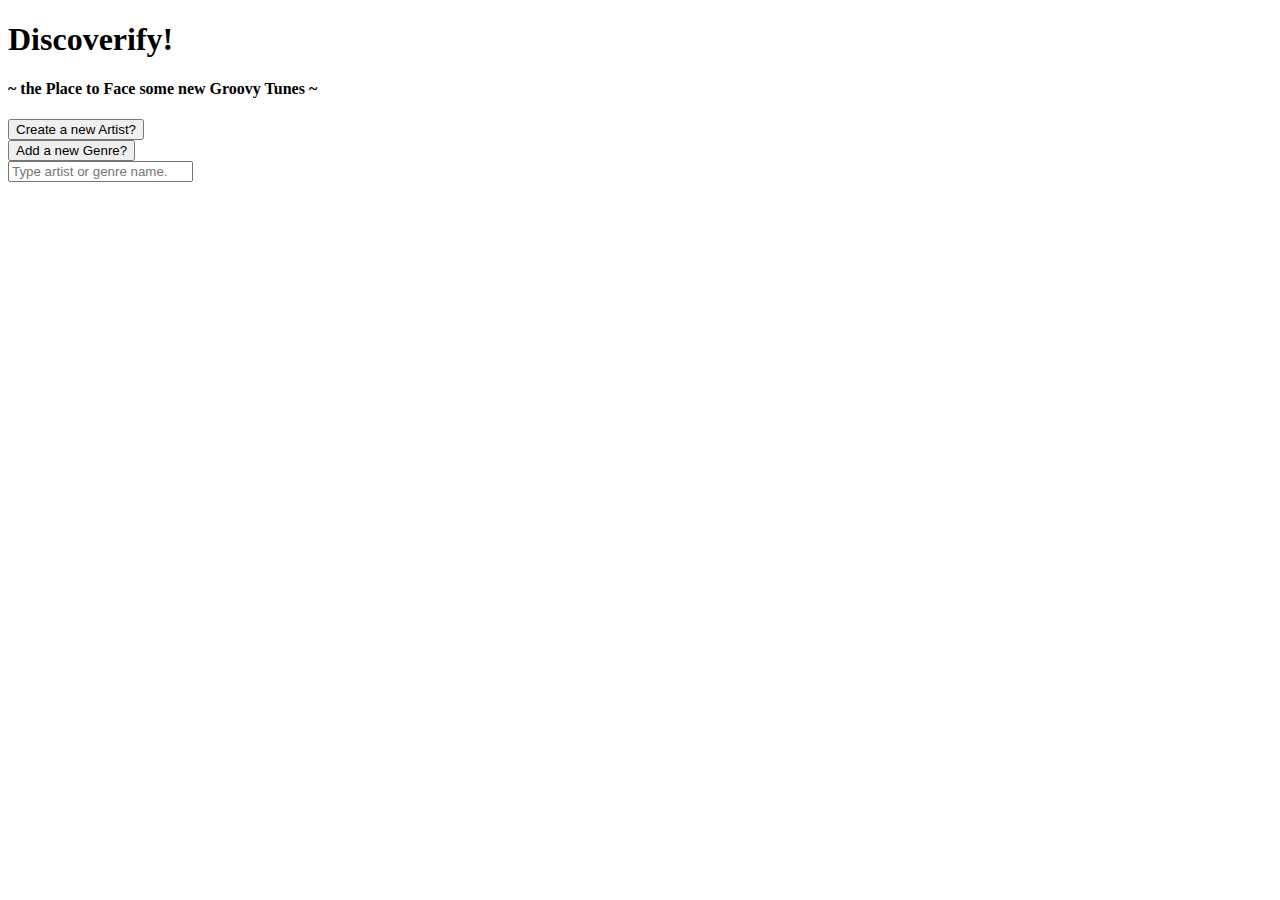
==== sample.html @ 92773252 "create artist form is made, post needs to be linked correctly" ====
<!DOCTYPE html>
<html lang="en" dir="ltr">
  <head>
    <meta charset="utf-8">
    <title>Discoverify</title>
    <!-- <link rel="stylesheet" href="styles.css"> -->
  </head>
  <body>
    <header>
      <h1>Discoverify!</h1>
      <h4>~ the Place to Face some new Groovy Tunes ~</h4>
    </header>
    <main id='buttons'>
      <div class='artist-creation'>
        <button type='button' id='create-artist-btn'>Create a new Artist?</button>
      </div>
      
      <div class='genre-creation'>
        <button type='button' id='create-genre-btn'>Add a new Genre?</button>
      </div>
    </main>
    <main>
      <div class='search'>
        <input type='text' id='find-artist-genre-field' placeholder='Type artist or genre name.'> </input>
      </div>
      <!-- Add our Artists and Genres -->
    </main>

    <script src="./src/sample.js"></script>

    <div class='forms'>

    </div>


  </body>
</html>
---- styles.css ----
body {
    background-color: #1DB954;
    margin: 0;
    padding: 0;
  }
  
  header {
    background-color: #191414;
    margin: 0 auto;
    height: 100px;

  }
  
  header h1 {
    color: #7CFC00;
    padding: 10px;
    margin: 0;
    text-align: center;
  }
  
  header h4 {
    color: #ADFF2F;
    padding: 10px;
    margin: 0;
    text-align: center;
  }
  
  main {
    display: grid;
    grid-template-columns: 1fr;
    grid-template-rows: auto;
    grid-gap: 20px;
    padding-top: 10px;
    padding-bottom: 30px;
  }
  
  div.artist-creation {
    background-color: white;
    height: 20px;
    width: auto;
    box-shadow: 10px 10px grey;
    padding: 10px;
    border-radius: 10px;
    float:left;
  }

  div.genre-creation {
    background-color: white;
    height: 20px;
    width: auto;
    box-shadow: 10px 10px grey;
    padding: 10px;
    border-radius: 10px;
    float: right;
  }

  div.search {
    background-color: #eeeeee;
    height: auto;
    width: auto;
    box-shadow: 10px 10px grey;
    padding: 10px;
    border-radius: 10px;

  }

  div.disco-button {
    width: 100px;
    height: 60px;
    text-align: center;
  }
  
  p {
    font-size: 1.5em;
    color: black;
    font-family: Helvetica;
  }
  
  li {
    font-size: 1.05em;
    list-style: none;
    padding-right: 20px;
  }
  
  button {
    font-size: .65em;
    color: #fff;
    background-color: green;
    border-radius: 10px;
  }
  
  button.release {
    float: right;
    background-color: #E1332D;
  }
  
  @media only screen and (min-width: 500px) {
    main {
      grid-template-columns: 1fr 1fr;
    }
  }
  
  @media only screen and (min-width: 850px) {
    main {
      grid-template-columns: 1fr 1fr 1fr 1fr;
    }
  }
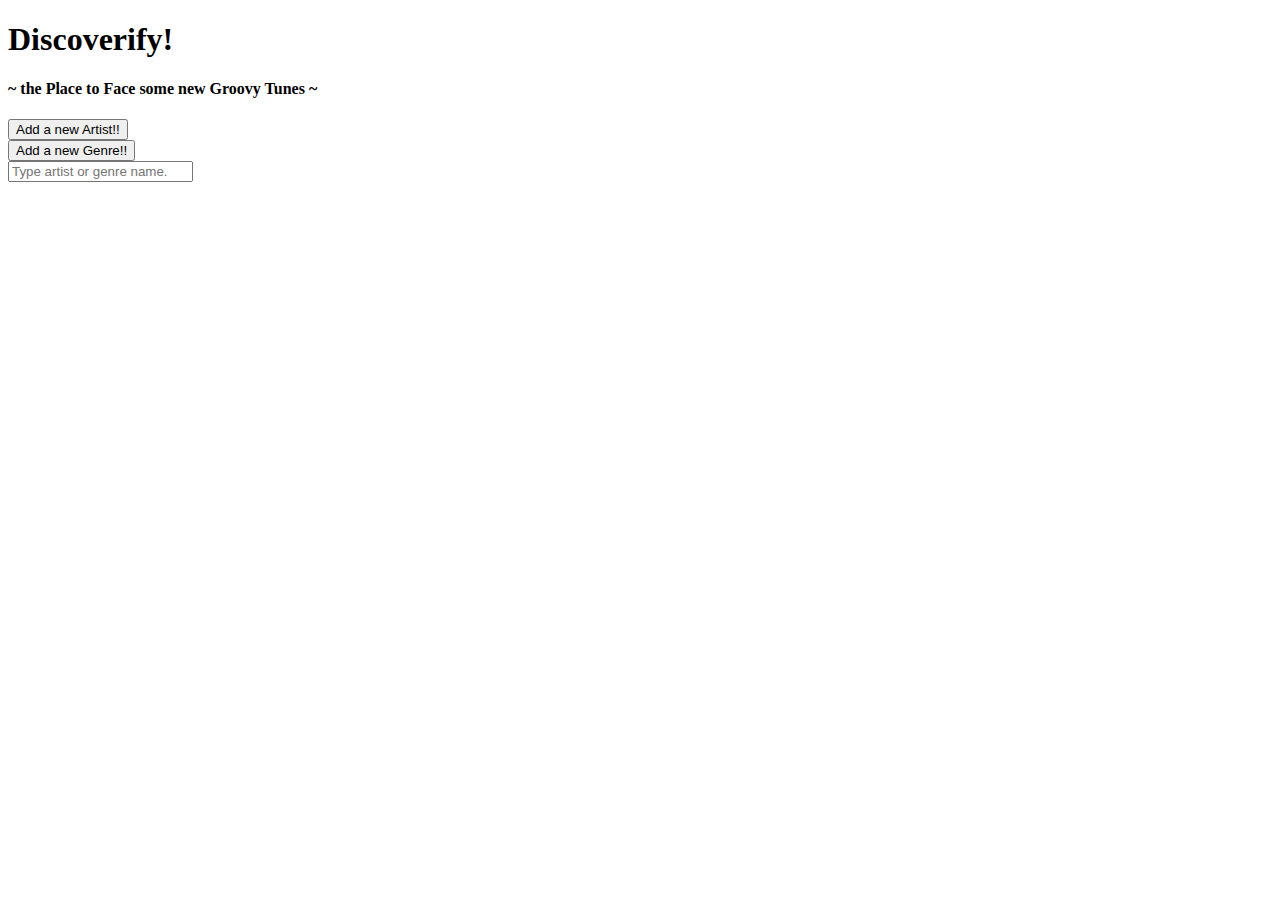
==== commit de250225: "cleaned up code and took out forms and replaced with a simpler style. Post needs to be linked" ====
--- a/sample.html
+++ b/sample.html
@@ -12,11 +12,11 @@
     </header>
     <main id='buttons'>
       <div class='artist-creation'>
-        <button type='button' id='create-artist-btn'>Create a new Artist?</button>
+        <button type='button' id='create-artist-btn'>Add a new Artist!!</button>
       </div>
       
       <div class='genre-creation'>
-        <button type='button' id='create-genre-btn'>Add a new Genre?</button>
+        <button type='button' id='create-genre-btn'>Add a new Genre!!</button>
       </div>
     </main>
     <main>
@@ -26,7 +26,7 @@
       <!-- Add our Artists and Genres -->
     </main>
 
-    <script src="./src/sample.js"></script>
+    <script src="./src/index.js"></script>
 
     <div class='forms'>
 
